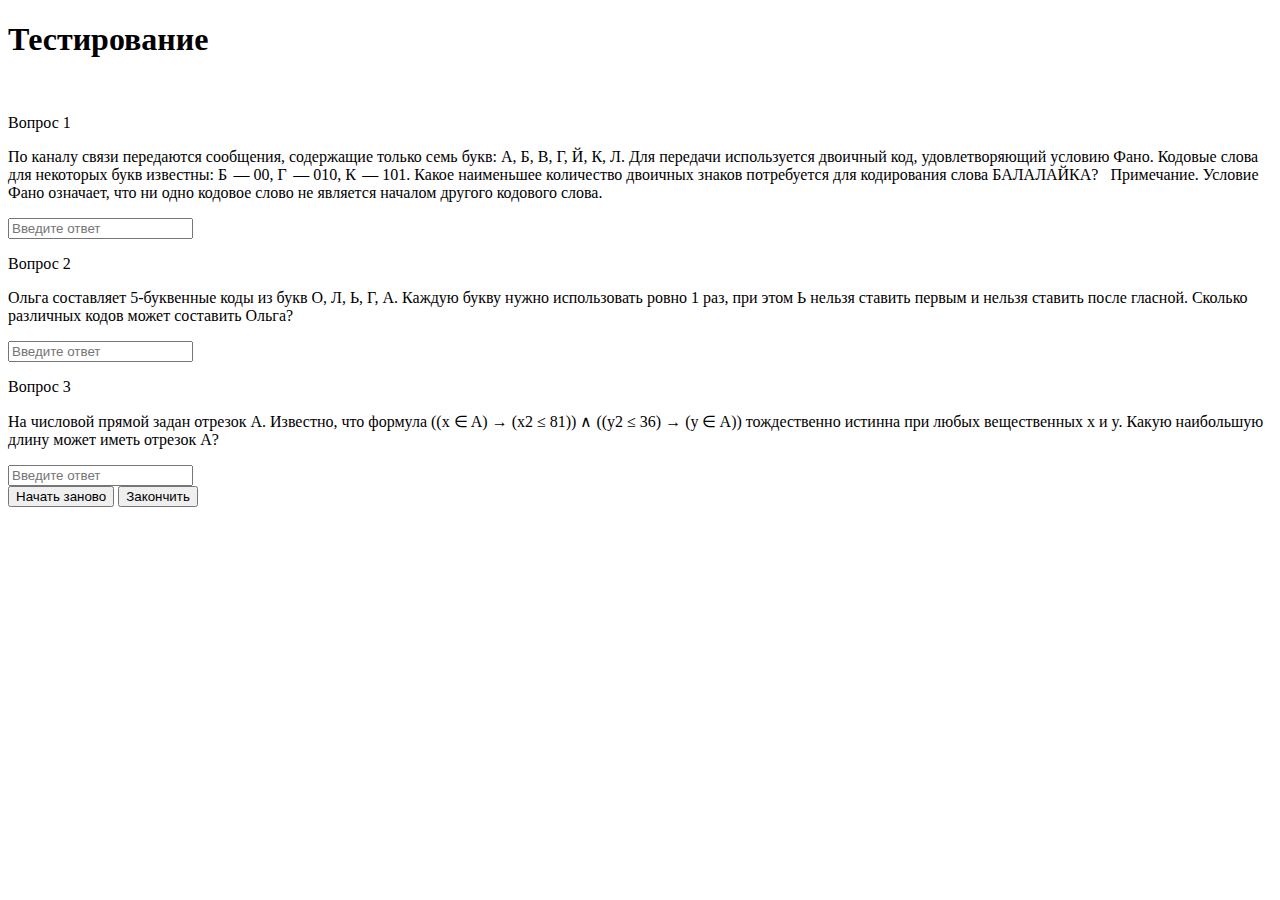
==== index3.html @ d8ebff45 "Add files via upload" ====
<!DOCTYPE html>
<html>

<head>
	<meta charset="UTF-8">
	<title> IT Key </title>
	<link href = "style.css" rel = "stylesheet">
</head>

<body>
<script src="logic.js"></script>
<main>
<h1 class = 'test'> Тестирование </h1>
<img class = 'logo' src = ''>
  <div class = 'all'>
    <span>
	<p class = 'qNumber'> Вопрос 1 </p>
	<p class = 'question' style = "color: FFFEFE; background-color: 1F4A71"> По каналу связи передаются сообщения, содержащие только семь букв: А, Б, В, Г, Й, К, Л. Для передачи используется двоичный код, удовлетворяющий условию Фано. Кодовые слова для некоторых букв известны: Б  — 00, Г  — 010, К  — 101. Какое наименьшее количество двоичных знаков потребуется для кодирования слова БАЛАЛАЙКА?

 

Примечание. Условие Фано означает, что ни одно кодовое слово не является началом другого кодового слова. </p>
	<form id="1form">
	  <input type = "number" placeholder = "Введите ответ">
	</form>
    </span>
    <span>
	<p class = 'qNumber'> Вопрос 2 </p>
	<p class = 'question' style = "color: FFFEFE; background-color: 1F4A71"> Ольга составляет 5-буквенные коды из букв О, Л, Ь, Г, А. Каждую букву нужно использовать ровно 1 раз, при этом Ь нельзя ставить первым и нельзя ставить после гласной. Сколько различных кодов может составить Ольга? </p>
	<form id="2form">
	  <input type = "number" placeholder = "Введите ответ">
	</form>
    </span>
    <span>
	<p class = 'qNumber'> Вопрос 3 </p>
	<p class = 'question' style = "color: FFFEFE; background-color: 1F4A71"> На числовой прямой задан отрезок A. Известно, что формула

((x ∈ A) → (x2 ≤ 81)) ∧ ((y2 ≤ 36) → (y ∈ A))

тождественно истинна при любых вещественных x и y. Какую наибольшую длину может иметь отрезок A? </p>
	<form id="3form">
	  <input type = "number" placeholder = "Введите ответ">
	</form>
    </span>
  </div>
  <button onclick="window.location.href = 'index.html';"> Начать заново</button>
  <button onclick="window.location.href = 'index2.html';"> Закончить </button>
</main>
</body>

</html>
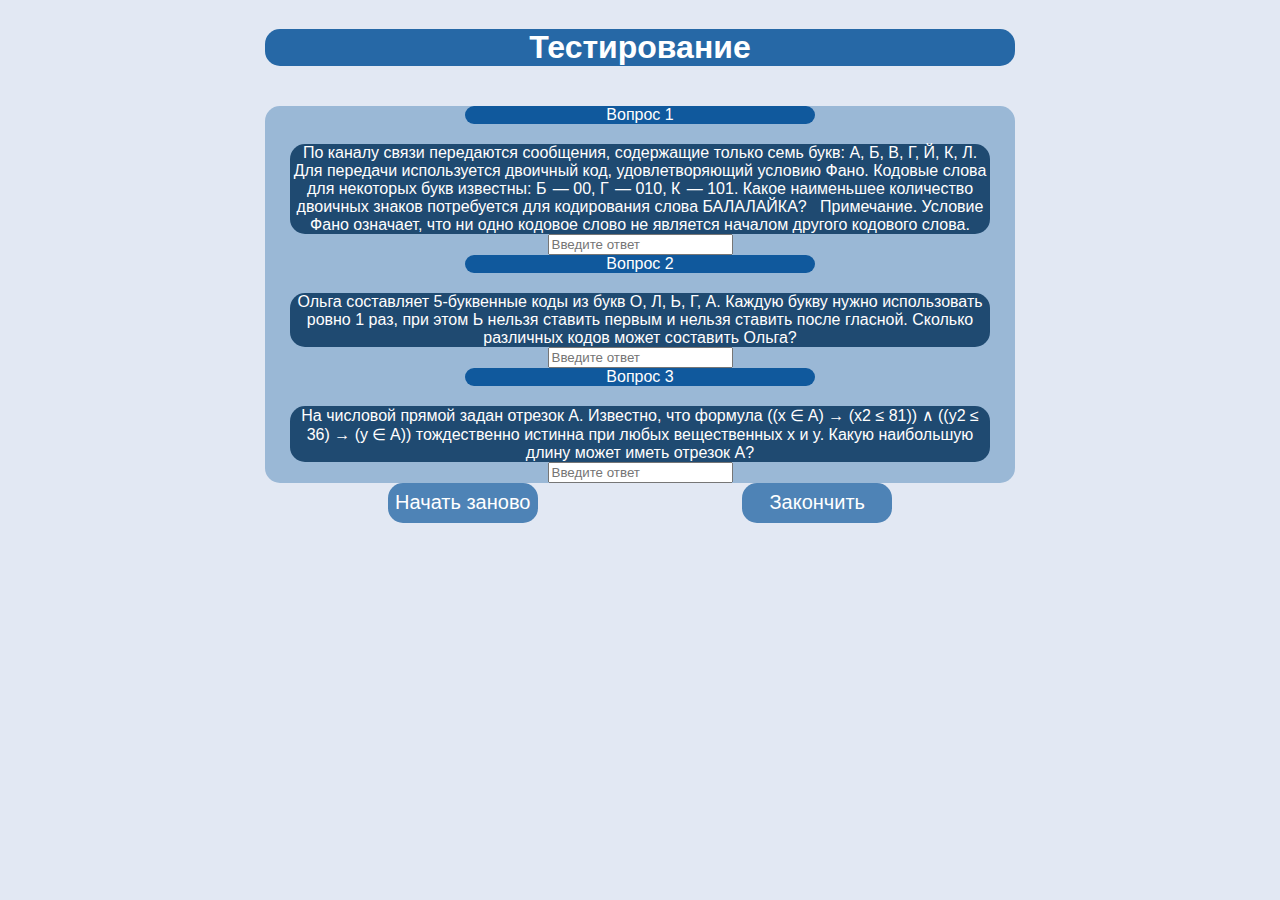
==== commit 01ba15dd: "Update index3.html" ====
--- a/index3.html
+++ b/index3.html
@@ -4,7 +4,7 @@
 <head>
 	<meta charset="UTF-8">
 	<title> IT Key </title>
-	<link href = "style.css" rel = "stylesheet">
+	<link href = "style3.css" rel = "stylesheet">
 </head>
 
 <body>
@@ -43,9 +43,9 @@
 	</form>
     </span>
   </div>
-  <button onclick="window.location.href = 'index.html';"> Начать заново</button>
+  <button onclick="window.location.href = 'index3.html';"> Начать заново</button>
   <button onclick="window.location.href = 'index2.html';"> Закончить </button>
 </main>
 </body>
 
-</html>+</html>
--- a/style3.css
+++ b/style3.css
@@ -0,0 +1,62 @@
+@import url('https://fonts.google.com/specimen/Quicksand');
+
+body {
+	font-family: 'Quicksand', sans-serif;
+	text-align: center;
+	display: flex;
+	align-items: center;
+	justify-content: center;
+	position: relative;
+	background-color: #E2E8F3;
+}
+
+.test {
+	background-color: #2668A6;
+	color: #FFFFFF;
+	width: 750px;
+	height: 90;
+	border-radius: 15px 15px;
+}
+
+.qNumber {
+	color: #FFFEFE;
+	background-color: #10599D;
+	width: 350px;
+	border-radius: 15px 15px;
+	margin: 0 auto;
+}
+
+.question {
+	color: #FFFEFE;
+	background-color: #1F4A71;
+	width: 700px;
+	border-radius: 15px 15px;
+	margin: 0 auto;
+	margin-top: 20px;
+}
+
+.form {
+	width: 700px;
+	border-radius: 15px 15px;
+	margin: 0 auto;
+	margin-top: 10px;
+	margin-bottom: 10px;
+}
+
+.all{
+	background-color: #9AB8D6;
+	width: 750px;
+	border-radius: 15px 15px;
+	align-items: flex-end;
+}
+button{
+	border-radius: 15px 15px;
+	width: 150px;
+	height: 40px;
+	margin-left: 100px;
+	margin-right: 100px;
+	background-color: #4E83B6;
+	border: #FFFEFE;
+	color: #FFF;
+	font-size: 20px;
+}